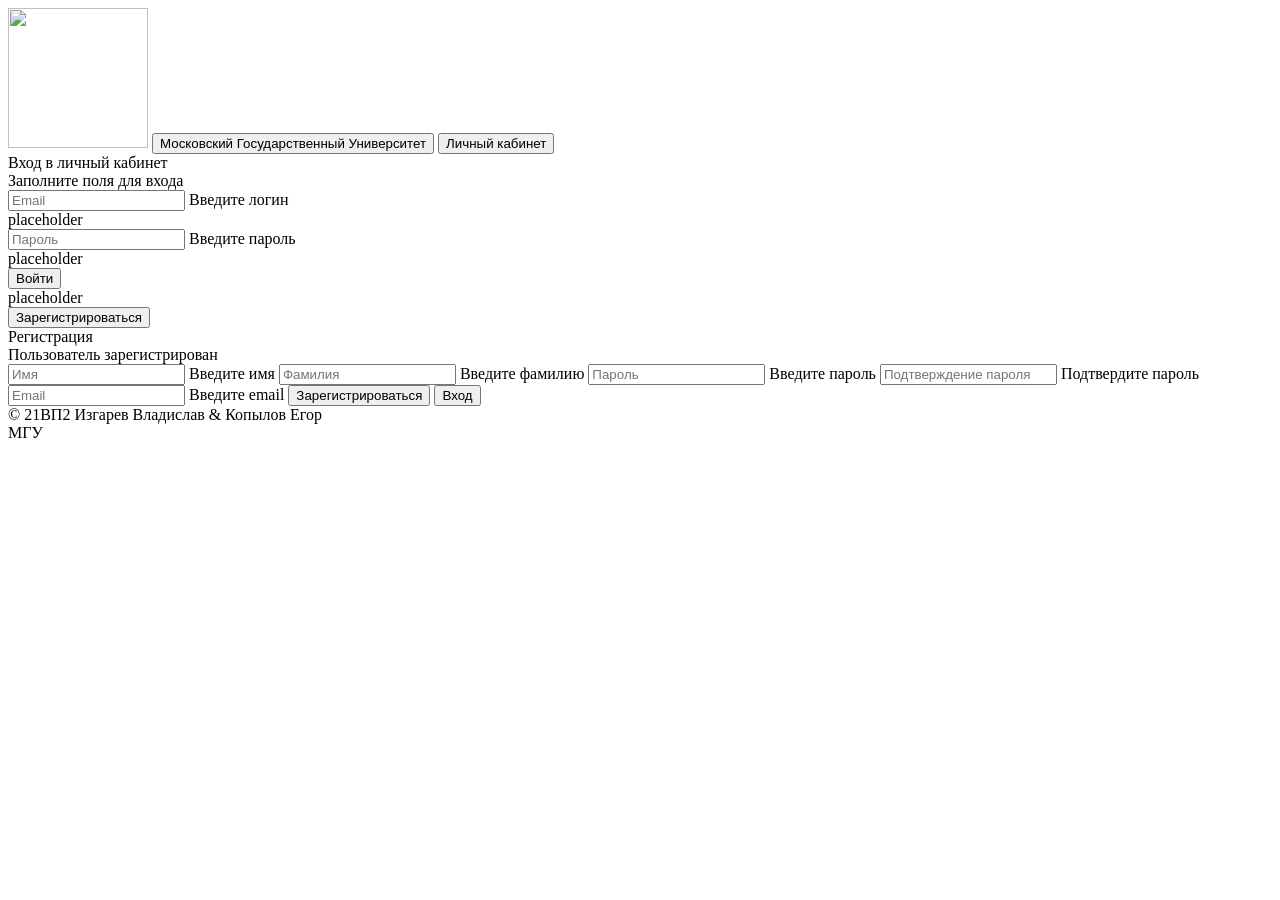
==== index.html @ 4955ae96 "Add files via upload" ====
<!DOCTYPE html>
<html lang="en">
    <head>
        <title>МГУ</title>
        <meta charset="utf-8">
        <title>Lab5</title>
        <link rel="stylesheet" href="CSS/style.css">
        <link rel="import" href="HTML/personal_cabinet.html">
    </head>
    <body>
        <div>
            <header>
                <img src="images/logo.png" id="logo" width="140px" height="140px">
                <button id="text_logo" onclick="pageRedirect('main_page')">Московский Государственный Университет</button>
                <button id="per_cabinet" onclick="pageRedirect('personal_cabinet')">Личный кабинет</button>
            </header>
        </div>
        <form id="form_login">
            <div id="text_login_0">Вход в личный кабинет</div>
            <div id="text_login_1">Заполните поля для входа</div>
            <input id="email" placeholder="Email"  class="pole">
            <span name="login_span">Введите логин</span>
            <div class="errors hide" id="email-err">placeholder</div>
            <input id="password" placeholder="Пароль"  class="pole">
            <span name="login_span">Введите пароль</span>
            <div class="errors hide" id="password-err">placeholder</div>
            <button type="button" id="button_login">Войти</button>
            <div class="errors hide block" id="error-log">placeholder</div>
            <button type="button" id="button_to_regist" onclick="Switch_login_regist('regist')">Зарегистрироваться</button>
        </form>
        <form id="form_regist">
            <div id="text_regist">Регистрация</div>
            <div id="access_regist">Пользователь зарегистрирован</div>
            <input id="type_name" placeholder="Имя">
            <span name="registration">Введите имя</span>
            <input id="type_surname" placeholder="Фамилия">
            <span name="registration">Введите фамилию</span>
            <input id="type_password" placeholder="Пароль">
            <span name="registration">Введите пароль</span>
            <input id="confirm_password" placeholder="Подтверждение пароля">
            <span name="registration">Подтвердите пароль</span>
            <input id="type_email" placeholder="Email">
            <span name="registration">Введите email</span>
            <button type="button" id="button_regist">Зарегистрироваться</button>
            <button type="button" id="button_to_login" onclick="Switch_login_regist('login')">Вход</button>
        </form>
        <div id="footer">
            <div id="footer_flex">
                <div>&copy; 21ВП2 Изгарев Владислав & Копылов Егор</div>
                <div>МГУ</div>
            </div>
        </div>
    </body>
    <script src="./js/sign-in.js"></script>
    <script src="./js/SwitchLoginRegist.js"></script>
    <script src="./JS/sign-up.js"></script>
</html>
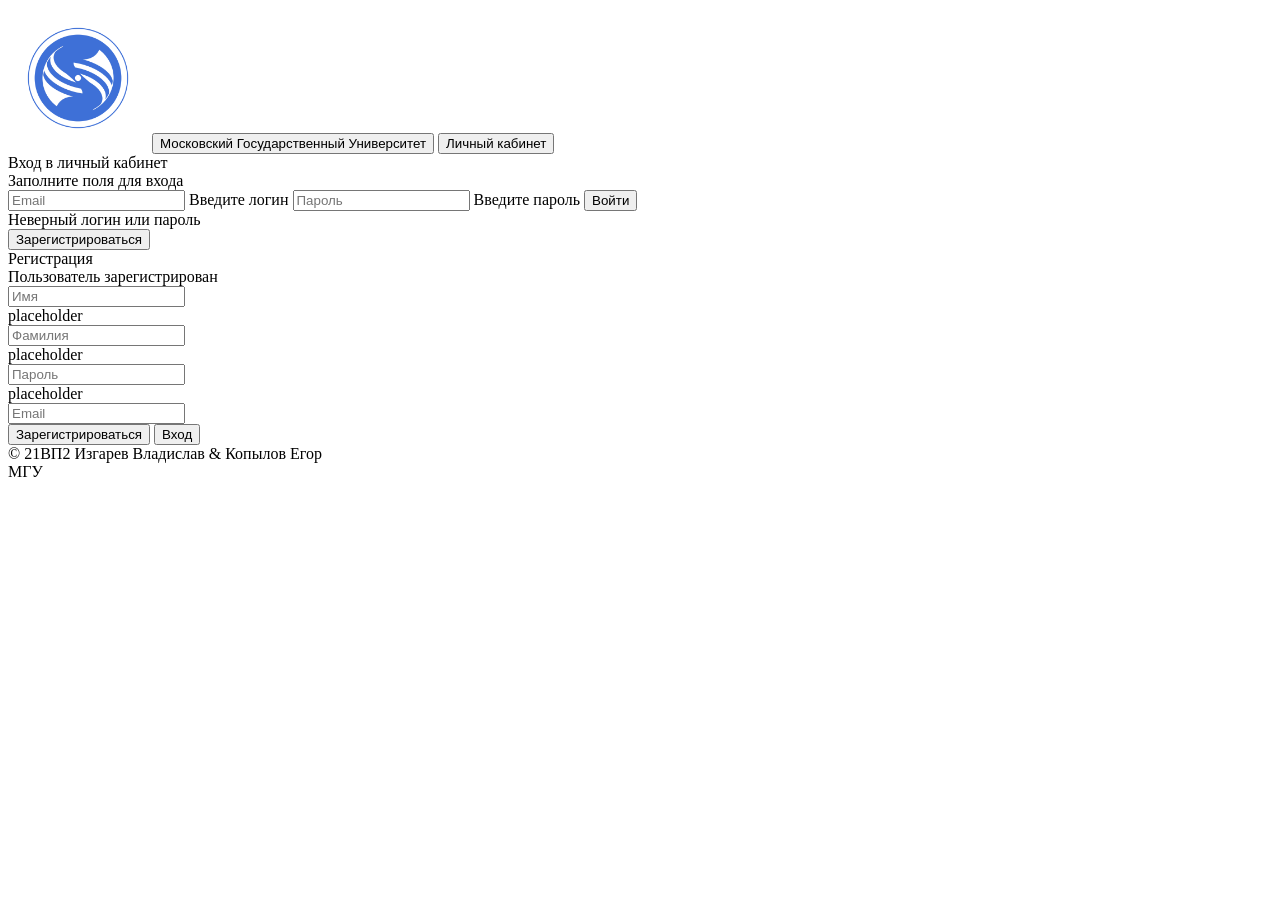
==== commit 05d36701: "new commit" ====
--- a/index.html
+++ b/index.html
@@ -1,57 +1,54 @@
-<!DOCTYPE html>
-<html lang="en">
-    <head>
-        <title>МГУ</title>
-        <meta charset="utf-8">
-        <title>Lab5</title>
-        <link rel="stylesheet" href="CSS/style.css">
-        <link rel="import" href="HTML/personal_cabinet.html">
-    </head>
-    <body>
-        <div>
-            <header>
-                <img src="images/logo.png" id="logo" width="140px" height="140px">
-                <button id="text_logo" onclick="pageRedirect('main_page')">Московский Государственный Университет</button>
-                <button id="per_cabinet" onclick="pageRedirect('personal_cabinet')">Личный кабинет</button>
-            </header>
-        </div>
-        <form id="form_login">
-            <div id="text_login_0">Вход в личный кабинет</div>
-            <div id="text_login_1">Заполните поля для входа</div>
-            <input id="email" placeholder="Email"  class="pole">
-            <span name="login_span">Введите логин</span>
-            <div class="errors hide" id="email-err">placeholder</div>
-            <input id="password" placeholder="Пароль"  class="pole">
-            <span name="login_span">Введите пароль</span>
-            <div class="errors hide" id="password-err">placeholder</div>
-            <button type="button" id="button_login">Войти</button>
-            <div class="errors hide block" id="error-log">placeholder</div>
-            <button type="button" id="button_to_regist" onclick="Switch_login_regist('regist')">Зарегистрироваться</button>
-        </form>
-        <form id="form_regist">
-            <div id="text_regist">Регистрация</div>
-            <div id="access_regist">Пользователь зарегистрирован</div>
-            <input id="type_name" placeholder="Имя">
-            <span name="registration">Введите имя</span>
-            <input id="type_surname" placeholder="Фамилия">
-            <span name="registration">Введите фамилию</span>
-            <input id="type_password" placeholder="Пароль">
-            <span name="registration">Введите пароль</span>
-            <input id="confirm_password" placeholder="Подтверждение пароля">
-            <span name="registration">Подтвердите пароль</span>
-            <input id="type_email" placeholder="Email">
-            <span name="registration">Введите email</span>
-            <button type="button" id="button_regist">Зарегистрироваться</button>
-            <button type="button" id="button_to_login" onclick="Switch_login_regist('login')">Вход</button>
-        </form>
-        <div id="footer">
-            <div id="footer_flex">
-                <div>&copy; 21ВП2 Изгарев Владислав & Копылов Егор</div>
-                <div>МГУ</div>
-            </div>
-        </div>
-    </body>
-    <script src="./js/sign-in.js"></script>
-    <script src="./js/SwitchLoginRegist.js"></script>
-    <script src="./JS/sign-up.js"></script>
+<!DOCTYPE html>
+<html lang="en">
+    <head>
+        <title>МГУ</title>
+        <meta charset="utf-8">
+        <title>Lab5</title>
+        <link rel="stylesheet" href="CSS/style.css">
+        <link rel="import" href="HTML/personal_cabinet.html">
+    </head>
+    <body>
+        <div>
+            <header>
+                <img src="images/logo.png" id="logo" width="140px" height="140px">
+                <button id="text_logo" onclick="pageRedirect('main_page')">Московский Государственный Университет</button>
+                <button id="per_cabinet" onclick="pageRedirect('personal_cabinet')">Личный кабинет</button>
+            </header>
+        </div>
+        <form id="form_login">
+            <div id="text_login_0">Вход в личный кабинет</div>
+            <div id="text_login_1">Заполните поля для входа</div>
+            <input id="email" placeholder="Email"  class="pole">
+            <span name="login_span">Введите логин</span>
+            <input id="password" placeholder="Пароль"  class="pole">
+            <span name="login_span">Введите пароль</span>
+            <button type="button" id="button_login">Войти</button>
+            <div class="errors hide block" id="error-log">Неверный логин или пароль</div>
+            <button type="button" id="button_to_regist" onclick="Switch_login_regist('regist')">Зарегистрироваться</button>
+        </form>
+        <form id="form_regist">
+            <div id="text_regist">Регистрация</div>
+            <div id="access_regist">Пользователь зарегистрирован</div>
+            <input id="type_name" placeholder="Имя">
+            <div class="errors hide" id="firstName-err1">placeholder</div>
+            <input id="type_surname" placeholder="Фамилия">
+            <div class="errors hide" id="lastName-err1">placeholder</div>
+            <input id="type_password" placeholder="Пароль">
+            <div class="errors hide" id="password-err1">placeholder</div>
+            <input id="type_email" placeholder="Email">
+            <div class="errors hide" id="email-err1"></div>
+            <button type="button" id="button_regist">Зарегистрироваться</button>
+            <button type="button" id="button_to_login" onclick="Switch_login_regist('login')">Вход</button>
+        </form>
+        <div id="footer">
+            <div id="footer_flex">
+                <div>&copy; 21ВП2 Изгарев Владислав & Копылов Егор</div>
+                <div>МГУ</div>
+            </div>
+        </div>
+    </body>
+    <script src="./js/sign-in.js"></script>
+    <script src="./js/SwitchLoginRegist.js"></script>
+    <script src="./JS/sign-up.js"></script>
+    <script src="../js/utils.js"></script>
 </html>
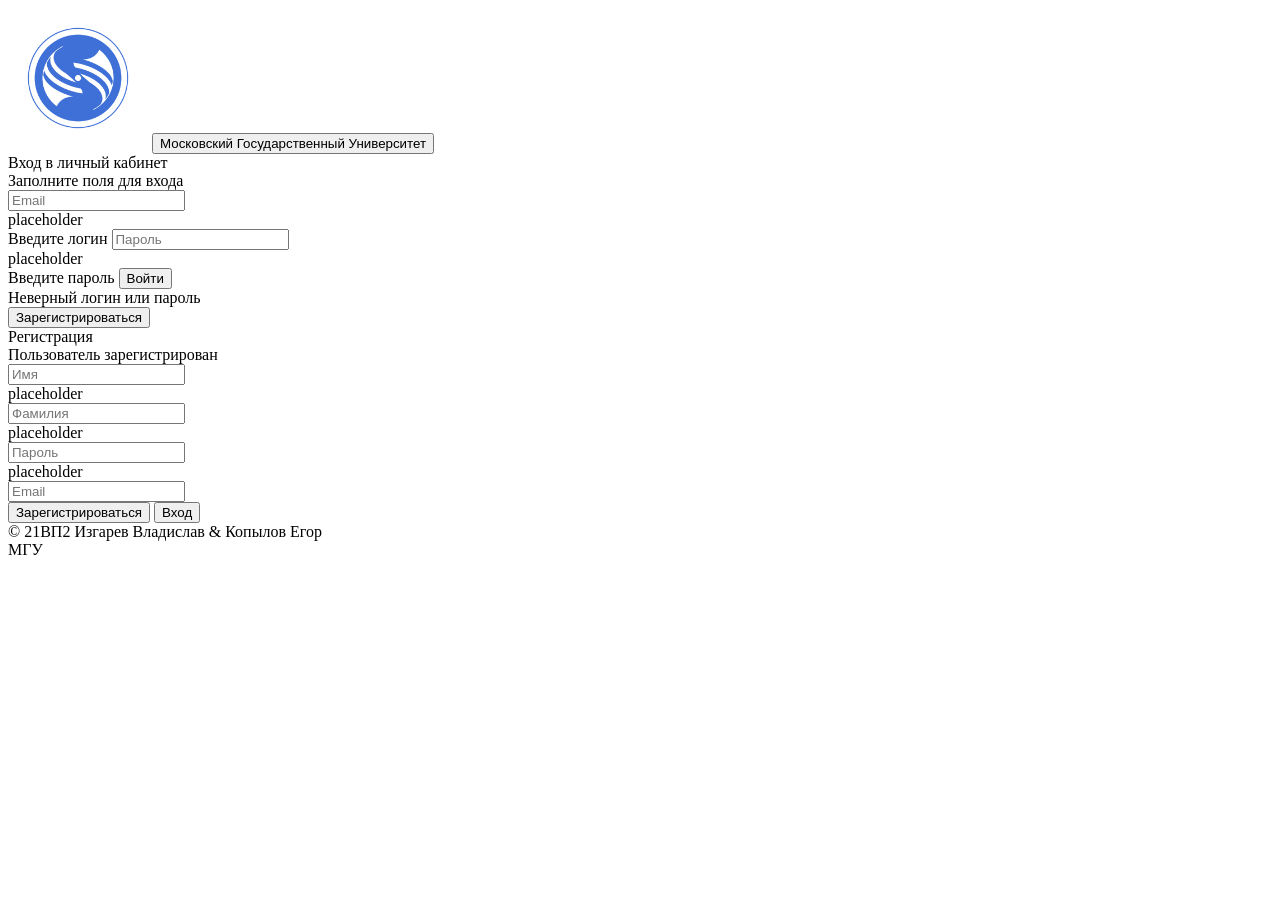
==== commit 8540baff: "Add files via upload" ====
--- a/index.html
+++ b/index.html
@@ -1,54 +1,56 @@
-<!DOCTYPE html>
-<html lang="en">
-    <head>
-        <title>МГУ</title>
-        <meta charset="utf-8">
-        <title>Lab5</title>
-        <link rel="stylesheet" href="CSS/style.css">
-        <link rel="import" href="HTML/personal_cabinet.html">
-    </head>
-    <body>
-        <div>
-            <header>
-                <img src="images/logo.png" id="logo" width="140px" height="140px">
-                <button id="text_logo" onclick="pageRedirect('main_page')">Московский Государственный Университет</button>
-                <button id="per_cabinet" onclick="pageRedirect('personal_cabinet')">Личный кабинет</button>
-            </header>
-        </div>
-        <form id="form_login">
-            <div id="text_login_0">Вход в личный кабинет</div>
-            <div id="text_login_1">Заполните поля для входа</div>
-            <input id="email" placeholder="Email"  class="pole">
-            <span name="login_span">Введите логин</span>
-            <input id="password" placeholder="Пароль"  class="pole">
-            <span name="login_span">Введите пароль</span>
-            <button type="button" id="button_login">Войти</button>
-            <div class="errors hide block" id="error-log">Неверный логин или пароль</div>
-            <button type="button" id="button_to_regist" onclick="Switch_login_regist('regist')">Зарегистрироваться</button>
-        </form>
-        <form id="form_regist">
-            <div id="text_regist">Регистрация</div>
-            <div id="access_regist">Пользователь зарегистрирован</div>
-            <input id="type_name" placeholder="Имя">
-            <div class="errors hide" id="firstName-err1">placeholder</div>
-            <input id="type_surname" placeholder="Фамилия">
-            <div class="errors hide" id="lastName-err1">placeholder</div>
-            <input id="type_password" placeholder="Пароль">
-            <div class="errors hide" id="password-err1">placeholder</div>
-            <input id="type_email" placeholder="Email">
-            <div class="errors hide" id="email-err1"></div>
-            <button type="button" id="button_regist">Зарегистрироваться</button>
-            <button type="button" id="button_to_login" onclick="Switch_login_regist('login')">Вход</button>
-        </form>
-        <div id="footer">
-            <div id="footer_flex">
-                <div>&copy; 21ВП2 Изгарев Владислав & Копылов Егор</div>
-                <div>МГУ</div>
-            </div>
-        </div>
-    </body>
-    <script src="./js/sign-in.js"></script>
-    <script src="./js/SwitchLoginRegist.js"></script>
-    <script src="./JS/sign-up.js"></script>
-    <script src="../js/utils.js"></script>
+<!DOCTYPE html>
+<html lang="en">
+    <head>
+        <title>МГУ</title>
+        <meta charset="utf-8">
+        <title>Lab5</title>
+        <link rel="stylesheet" href="CSS/style.css">
+        <link rel="import" href="HTML/personal_cabinet.html">
+    </head>
+    <body>
+        <div>
+            <header>
+                <img src="images/logo.png" id="logo" width="140px" height="140px">
+                <button id="text_logo" onclick="pageRedict('main_page')">Московский Государственный Университет</button>
+                <!-- <button id="per_cabinet" onclick="pageRedict('personal_cabinet')">Личный кабинет</button> -->
+            </header>
+        </div>
+        <form id="form_login">
+            <div id="text_login_0">Вход в личный кабинет</div>
+            <div id="text_login_1">Заполните поля для входа</div>
+            <input id="email" placeholder="Email"  class="pole">
+            <div class="errors hide" id="firstName-err1">placeholder</div>
+            <span name="login_span">Введите логин</span>
+            <input id="password" placeholder="Пароль"  class="pole">
+            <div class="errors hide" id="firstName-err1">placeholder</div>
+            <span name="login_span">Введите пароль</span>
+            <button type="button" id="button_login">Войти</button>
+            <div class="errors hide block" id="error-log">Неверный логин или пароль</div>
+            <button type="button" id="button_to_regist" onclick="Switch_login_regist('regist')">Зарегистрироваться</button>
+        </form>
+        <form id="form_regist">
+            <div id="text_regist">Регистрация</div>
+            <div id="access_regist">Пользователь зарегистрирован</div>
+            <input id="type_name" placeholder="Имя">
+            <div class="errors hide" id="firstName-err1">placeholder</div>
+            <input id="type_surname" placeholder="Фамилия">
+            <div class="errors hide" id="lastName-err1">placeholder</div>
+            <input id="type_password" placeholder="Пароль">
+            <div class="errors hide" id="password-err1">placeholder</div>
+            <input id="type_email" placeholder="Email">
+            <div class="errors hide" id="email-err1"></div>
+            <button type="button" id="button_regist">Зарегистрироваться</button>
+            <button type="button" id="button_to_login" onclick="Switch_login_regist('login')">Вход</button>
+        </form>
+        <div id="footer">
+            <div id="footer_flex">
+                <div>&copy; 21ВП2 Изгарев Владислав & Копылов Егор</div>
+                <div>МГУ</div>
+            </div>
+        </div>
+    </body>
+    <script src="./js/sign-in.js"></script>
+    <script src="./js/SwitchLoginRegist.js"></script>
+    <script src="./JS/sign-up.js"></script>
+    <script src="../js/utils.js"></script>
 </html>
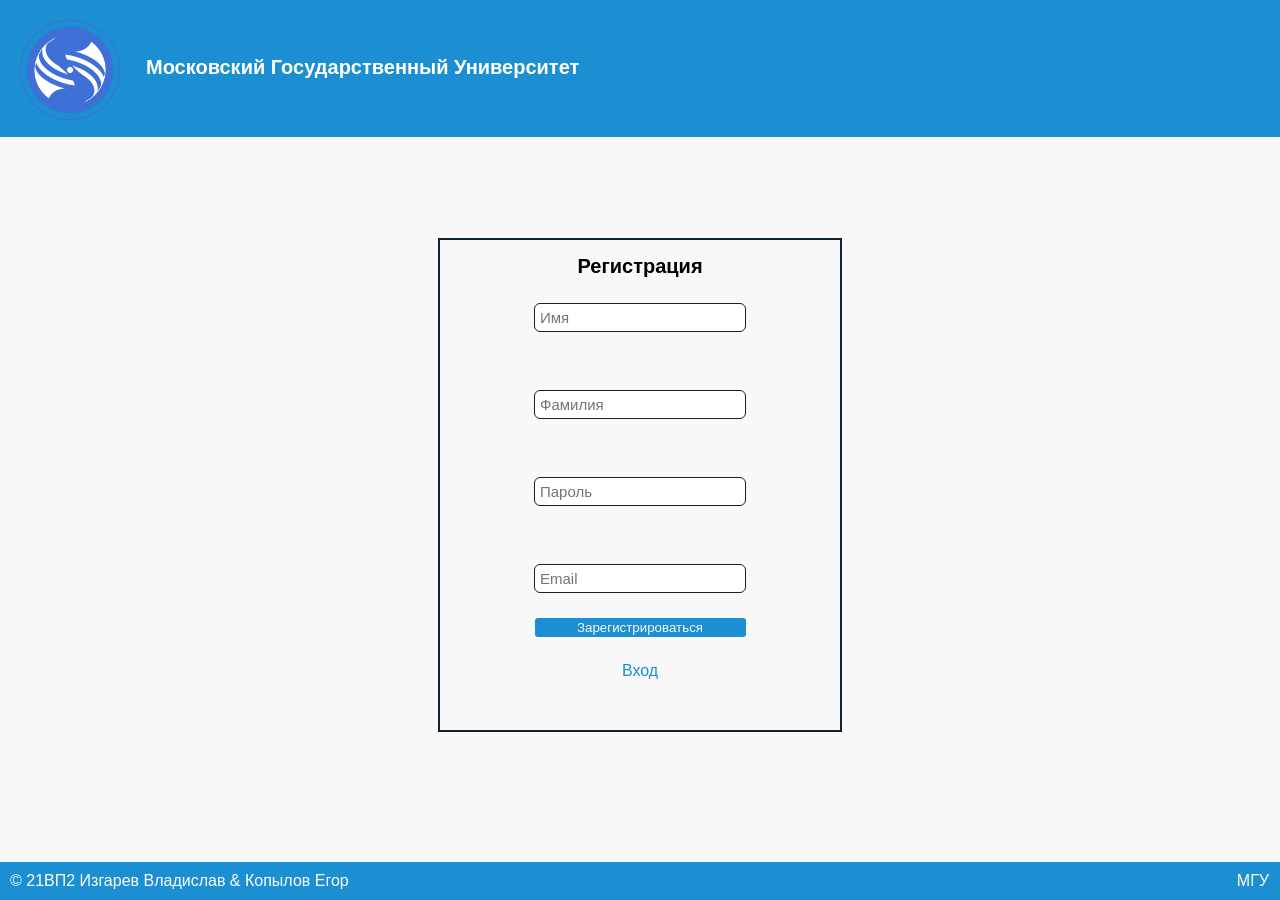
==== commit 21b3e5fa: "change css table and create pageRedict" ====
--- a/index.html
+++ b/index.html
@@ -4,7 +4,7 @@
         <title>МГУ</title>
         <meta charset="utf-8">
         <title>Lab5</title>
-        <link rel="stylesheet" href="CSS/style.css">
+        <link rel="stylesheet" href="css/style.css">
         <link rel="import" href="HTML/personal_cabinet.html">
     </head>
     <body>
--- a/css/style.css
+++ b/css/style.css
@@ -0,0 +1,289 @@
+body{
+    background-color: rgb(249, 248, 248);
+    margin: 0;
+    font-family: Lato, Helvetica, Arial,sans-serif,-apple-system;
+}
+
+header{
+    background-color: rgb(28, 143, 210);
+    width: 100%;
+    height: 137px;
+}
+
+button {
+    cursor: pointer;
+   }
+
+#logo{
+    float: left;
+}
+
+#text_logo{
+    font-weight: bold;
+    font-size: 20px;
+    margin-top: 55px;
+    color: white;
+    border: none;
+    background: none;
+}
+
+#per_cabinet, #registration, #admin_back{
+    border-radius: 3px;
+    border: 2px solid rgb(18, 35, 50);
+    float: right;
+    margin-top: 44px;
+    margin-right: 20px;
+    background-color: rgb(28, 143, 210);
+    color: rgb(255, 255, 255);
+    padding: 15px;
+}
+
+#per_cabinet:hover{
+    background-color:rgb(18, 35, 50);
+    transition: 0.7s;
+}
+
+#registration:hover{
+    background-color:rgb(18, 35, 50);
+    transition: 0.7s;
+}
+
+#admin_back:hover{
+    background-color:rgb(18, 35, 50);
+    transition: 0.7s;
+}
+
+#form_login{
+    display: none;
+    position: absolute;
+    margin: auto;
+    top: 0;
+    right: 0;
+    bottom: 0;
+    left: 0;
+    background-color: rgb(249, 248, 248);
+    border: 2px solid rgb(18, 35, 50);
+    width: 400px;
+    height: 380px;
+}
+
+#form_login div, #form_regist div {
+    text-align: center;
+    margin-top: 15px;
+    font-weight: bold;
+}
+
+#text_login_0, #text_regist{
+    font-size: 20px;
+}
+
+#text_login_1{
+    font-size: 16px;
+}
+
+#form_login input, #form_regist input{
+    display: block;
+    padding: 5px;
+    margin-top: 25px;
+    margin-left: auto;
+    margin-right: auto;
+    width: 200px;
+    font-size: 15px;
+    border-radius: 6px;
+    border: 1px solid rgb(18, 35, 50);
+}
+
+#form_login button, #form_regist button{
+    display: block;
+    margin-top: 25px;
+    margin-left: auto;
+    margin-right: auto;
+    border-radius: 3px;
+    border: 0;
+}
+
+#button_login, #button_regist{
+    width: 211px;
+    padding: 2px;
+    background-color: rgb(28, 143, 210);
+    color: rgb(249, 248, 248);
+}
+
+#button_to_regist, #button_to_login{
+    padding: 0;
+    -webkit-appearance: none;
+    -moz-appearance: none;
+    appearance: none;
+    background: none;
+    font-family: inherit;
+    font-size: inherit;
+    line-height: inherit;
+    text-align: left;
+    box-shadow: none;
+    color: inherit;
+    color: rgb(28, 143, 210);
+    margin-bottom: 15px;
+}
+
+#form_regist{
+    display: block;
+    position: absolute;
+    margin: auto;
+    top: 70px;
+    right: 0;
+    bottom: 0;
+    left: 0;
+    background-color: rgb(249, 248, 248);
+    border: 2px solid rgb(18, 35, 50);
+    width: 400px;
+    height: 490px;
+}
+
+#form_regist span, #form_login span{
+    display: none;
+    font-size: 13px;
+    text-align: center;
+    color: red;
+    margin-top: 10px;
+    margin-bottom: -15px;
+
+}
+
+#footer{
+    position: fixed; 
+    left: 0; 
+    bottom: 0; 
+    padding: 10px; 
+    background: rgb(28, 143, 210); 
+    color: #fff; 
+    width: 100%; 
+}
+
+#footer_flex{
+    display: flex;
+	justify-content: space-between;
+	padding-right: 21px;
+}
+
+#access_regist{
+    display: none;
+    color: green;
+}
+
+#header{
+    font-size: 25px;
+    font-weight: bold;
+    margin-left: 45%;
+    margin-top: 1%;
+}
+
+#form_login_to_cabinet{
+    display: block;
+    position: absolute;
+    margin: auto;
+    top: 0;
+    right: 0;
+    bottom: 0;
+    left: 0;
+    background-color: rgb(249, 248, 248);
+    border: 2px solid rgb(18, 35, 50);
+    width: 400px;
+    height: 285px;
+}
+
+#form_login_to_cabinet input{
+    display: block;
+    padding: 5px;
+    margin-top: 25px;
+    margin-left: auto;
+    margin-right: auto;
+    width: 200px;
+    font-size: 15px;
+    border-radius: 6px;
+    border: 1px solid rgb(18, 35, 50);
+}
+
+#button_login_to_cabinet{
+    width: 211px;
+    padding: 2px;
+    background-color: rgb(28, 143, 210);
+    color: rgb(249, 248, 248);
+}
+
+#form_login_to_cabinet span{
+    display: none;
+    font-size: 13px;
+    text-align: center;
+    color: red;
+    margin-top: 10px;
+    margin-bottom: -15px;
+
+}
+
+#form_login_to_cabinet button{
+    display: block;
+    margin-top: 25px;
+    margin-left: auto;
+    margin-right: auto;
+    border-radius: 3px;
+    border: 0;
+}
+
+#text_login_to_cabinet0{
+    font-size: 20px;
+}
+
+#text_login_to_cabinet1{
+    font-size: 16px;
+}
+
+#personal_cabinet{
+    display: block;
+    padding: 10px;
+    margin-top: 25px;
+    margin-left: auto;
+    margin-right: auto;
+    width: 500px;
+    font-size: 15px;
+    border-radius: 6px;
+    border: 1px solid rgb(18, 35, 50);
+}
+
+#send_photo{
+    display: block;
+    margin-top: 25px;
+    margin-left: auto;
+    margin-right: auto;
+    border-radius: 3px;
+    border: 0;
+}
+
+#logout{
+    display: block;
+    margin-top: 25px;
+    margin-left: auto;
+    margin-right: auto;
+    border-radius: 3px;
+    border: 0;
+}
+
+#block{
+    font-size: 13px;
+    text-align: left;
+    padding: 5px;
+}
+
+#firstName-err1, #lastName-err1, #password-err1, #email-err1{
+    color: rgb(249, 248, 248);
+}
+
+#avatar {
+    width: 22vw;
+    padding: 0vw 1vw 1vw 0vw;
+}
+
+.table_input{
+    background-color: white;
+    outline:none;
+    border: none;
+}
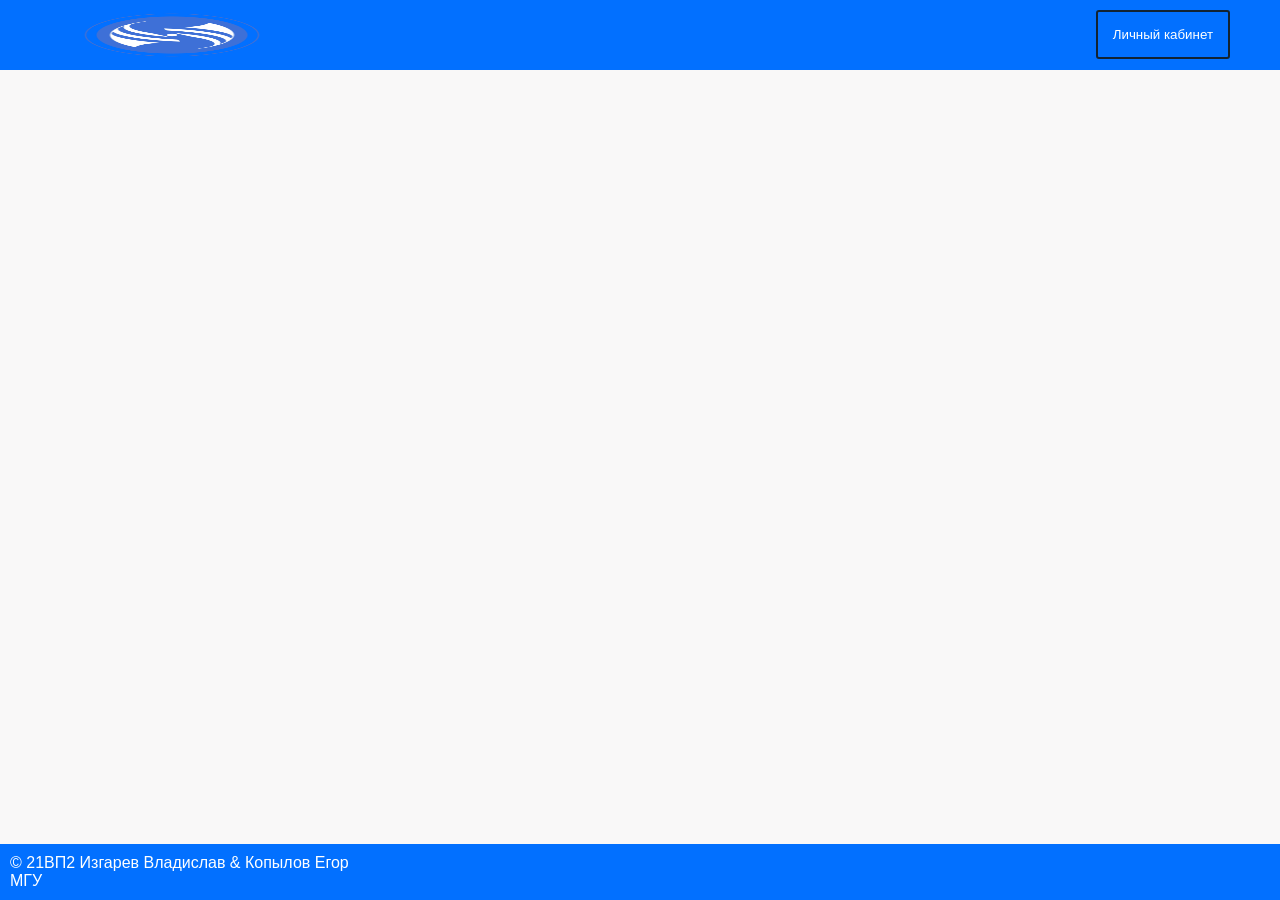
==== commit df78215d: "second_impact" ====
--- a/index.html
+++ b/index.html
@@ -3,45 +3,18 @@
     <head>
         <title>МГУ</title>
         <meta charset="utf-8">
-        <title>Lab5</title>
-        <link rel="stylesheet" href="css/style.css">
-        <link rel="import" href="HTML/personal_cabinet.html">
+        <link rel="stylesheet" href="/css/style.css">
+        <link rel="stylesheet" href="/css/news.css">
+        <link rel="import" href="html/sign-in.html">
     </head>
     <body>
         <div>
             <header>
-                <img src="images/logo.png" id="logo" width="140px" height="140px">
-                <button id="text_logo" onclick="pageRedict('main_page')">Московский Государственный Университет</button>
-                <!-- <button id="per_cabinet" onclick="pageRedict('personal_cabinet')">Личный кабинет</button> -->
+                <a href="/"><img src="images/logo.png" id="logo" width="244px" height="60px"></a>
+                <button id="per_cabinet" onclick="pageRedict('sign-in')">Личный кабинет</button>
             </header>
         </div>
-        <form id="form_login">
-            <div id="text_login_0">Вход в личный кабинет</div>
-            <div id="text_login_1">Заполните поля для входа</div>
-            <input id="email" placeholder="Email"  class="pole">
-            <div class="errors hide" id="firstName-err1">placeholder</div>
-            <span name="login_span">Введите логин</span>
-            <input id="password" placeholder="Пароль"  class="pole">
-            <div class="errors hide" id="firstName-err1">placeholder</div>
-            <span name="login_span">Введите пароль</span>
-            <button type="button" id="button_login">Войти</button>
-            <div class="errors hide block" id="error-log">Неверный логин или пароль</div>
-            <button type="button" id="button_to_regist" onclick="Switch_login_regist('regist')">Зарегистрироваться</button>
-        </form>
-        <form id="form_regist">
-            <div id="text_regist">Регистрация</div>
-            <div id="access_regist">Пользователь зарегистрирован</div>
-            <input id="type_name" placeholder="Имя">
-            <div class="errors hide" id="firstName-err1">placeholder</div>
-            <input id="type_surname" placeholder="Фамилия">
-            <div class="errors hide" id="lastName-err1">placeholder</div>
-            <input id="type_password" placeholder="Пароль">
-            <div class="errors hide" id="password-err1">placeholder</div>
-            <input id="type_email" placeholder="Email">
-            <div class="errors hide" id="email-err1"></div>
-            <button type="button" id="button_regist">Зарегистрироваться</button>
-            <button type="button" id="button_to_login" onclick="Switch_login_regist('login')">Вход</button>
-        </form>
+        <div id="div_flex_news"></div>
         <div id="footer">
             <div id="footer_flex">
                 <div>&copy; 21ВП2 Изгарев Владислав & Копылов Егор</div>
@@ -49,8 +22,6 @@
             </div>
         </div>
     </body>
-    <script src="./js/sign-in.js"></script>
-    <script src="./js/SwitchLoginRegist.js"></script>
-    <script src="./JS/sign-up.js"></script>
-    <script src="../js/utils.js"></script>
+    <script src="/js/redict.js"></script>
+    <script src="/js/news-page.js"></script>
 </html>
--- a/css/style.css
+++ b/css/style.css
@@ -5,35 +5,31 @@
 }
 
 header{
-    background-color: rgb(28, 143, 210);
+    background-color: rgb(2, 112, 255);
     width: 100%;
-    height: 137px;
-}
-
-button {
-    cursor: pointer;
-   }
+    height: 70px;
+}
 
 #logo{
+    margin-top: 5px;
+    margin-left: 50px;
+    width: 244px; 
+    height: 60px;
     float: left;
 }
-
-#text_logo{
-    font-weight: bold;
-    font-size: 20px;
-    margin-top: 55px;
-    color: white;
-    border: none;
-    background: none;
+#avatar{
+    padding: 10px;
+    width: 250px;
+    height: 190px;
 }
 
 #per_cabinet, #registration, #admin_back{
     border-radius: 3px;
     border: 2px solid rgb(18, 35, 50);
     float: right;
-    margin-top: 44px;
-    margin-right: 20px;
-    background-color: rgb(28, 143, 210);
+    margin-top: 10px;
+    margin-right: 50px;
+    background-color: rgb(2, 112, 255);
     color: rgb(255, 255, 255);
     padding: 15px;
 }
@@ -154,13 +150,12 @@
     left: 0; 
     bottom: 0; 
     padding: 10px; 
-    background: rgb(28, 143, 210); 
+    background: rgb(2, 112, 255); 
     color: #fff; 
     width: 100%; 
 }
 
 #footer_flex{
-    display: flex;
 	justify-content: space-between;
 	padding-right: 21px;
 }
@@ -245,8 +240,6 @@
     margin-right: auto;
     width: 500px;
     font-size: 15px;
-    border-radius: 6px;
-    border: 1px solid rgb(18, 35, 50);
 }
 
 #send_photo{
@@ -269,21 +262,31 @@
 
 #block{
     font-size: 13px;
-    text-align: left;
+    margin-left: auto;
+    margin-right: auto;
     padding: 5px;
 }
 
 #firstName-err1, #lastName-err1, #password-err1, #email-err1{
     color: rgb(249, 248, 248);
-}
-
-#avatar {
-    width: 22vw;
-    padding: 0vw 1vw 1vw 0vw;
 }
 
 .table_input{
     background-color: white;
     outline:none;
     border: none;
+}
+
+
+#moder-table textarea{
+    width: 350px;
+    height: 75px;
+    resize: none;
+}
+
+#personal_cabinet{
+    margin-top: auto;
+    margin-left: auto;
+    margin-bottom: auto;
+    margin-right: auto;
 }
--- a/css/news.css
+++ b/css/news.css
@@ -0,0 +1,62 @@
+
+#div_flex_news{
+    display: flex;
+    flex-direction: column;
+    align-items: center;
+    margin-right: 100px;
+    margin-bottom: 50px;
+}
+
+#div_flex_news div{
+    margin-top: 15px;
+    width: 700px;
+    font-size: 15px;
+    border-radius: 6px;
+    border: 1px solid rgb(18, 35, 50);
+}
+
+.inside_flex{
+    display: flex;
+    flex-direction: column;
+}
+
+.title{
+    font-size: 25px;
+    margin-left: 25px;
+}
+
+.inside_flex *{
+    margin-left: 25px;
+}
+
+
+.img{
+    margin-top: 15px;
+    height: 300px;
+    width: 650px;
+}
+
+.time{
+    margin-top: 15px;
+    margin-bottom: 15px;
+}
+
+#div_flex_news button{
+    margin-bottom: 15px;
+    width: 100px;
+}
+
+.inside_flex input{
+    margin-top: 15px;
+    width: 600px;
+}
+
+.inside_flex textarea{
+    margin-top: 15px;
+    width: 650px;
+    height: 100px;
+}
+
+.inside_flex span{
+    margin-top: 15px;
+}
